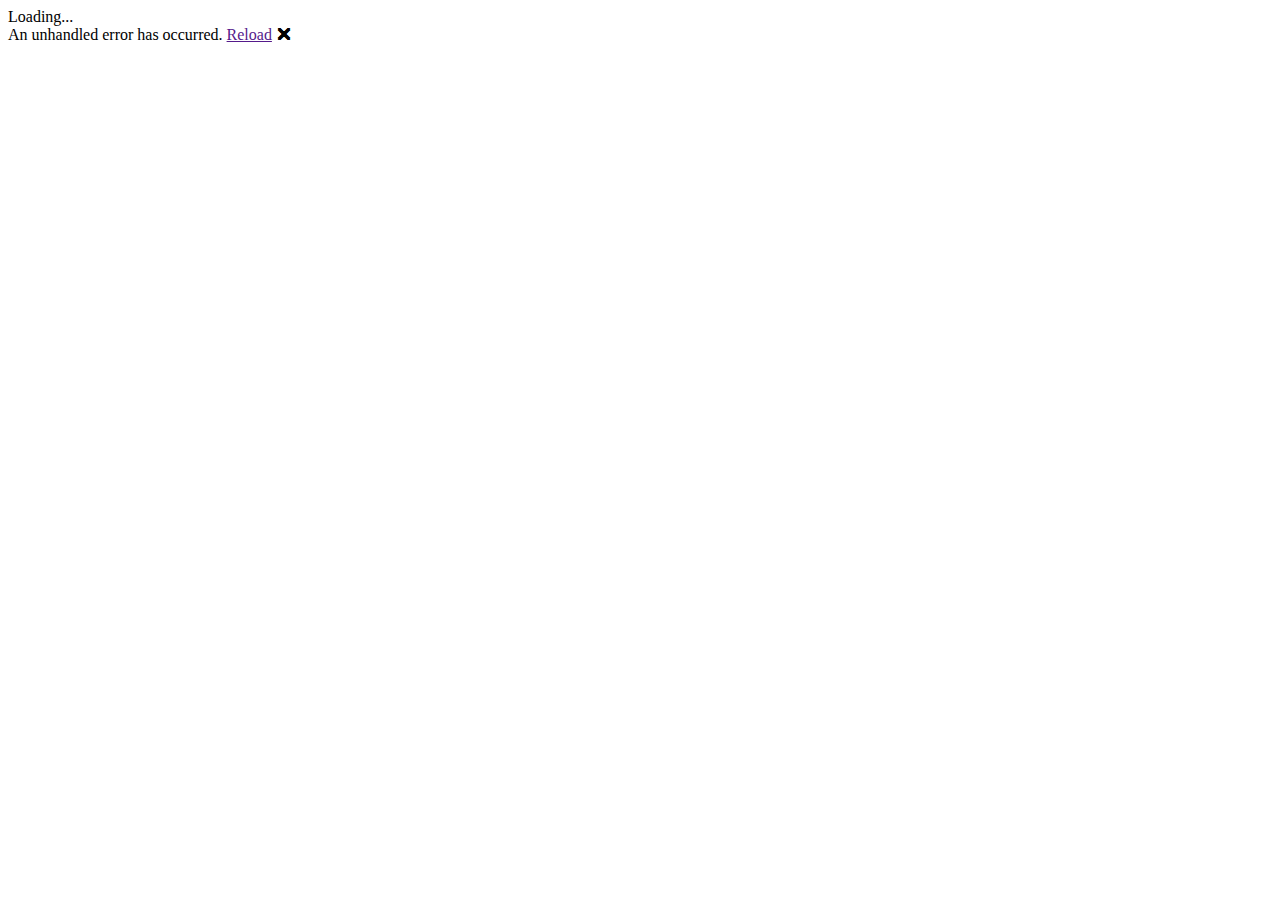
==== blazor-client-test/blazor-client-test/wwwroot/index.html @ 88ee2ef7 "." ====
<!DOCTYPE html>
<html lang="en">

<head>
    <meta charset="utf-8" />
    <meta name="viewport" content="width=device-width, initial-scale=1.0, maximum-scale=1.0, user-scalable=no" />
    <title>blazor-client-test</title>
    <base href="/" />
    <link href="css/bootstrap/bootstrap.min.css" rel="stylesheet" />
    <link href="css/app.css" rel="stylesheet" />
    <link href="blazor-client-test.styles.css" rel="stylesheet" />
</head>

<body>
    <div id="app">Loading...</div>

    <div id="blazor-error-ui">
        An unhandled error has occurred.
        <a href="" class="reload">Reload</a>
        <a class="dismiss">🗙</a>
    </div>
    <script src="_framework/blazor.webassembly.js"></script>
</body>

</html>
---- blazor-client-test/blazor-client-test/wwwroot/css/app.css ----
﻿@import url('open-iconic/font/css/open-iconic-bootstrap.min.css');

html, body {
    font-family: 'Helvetica Neue', Helvetica, Arial, sans-serif;
}

h1:focus {
    outline: none;
}

a, .btn-link {
    color: #0071c1;
}

.btn-primary {
    color: #fff;
    background-color: #1b6ec2;
    border-color: #1861ac;
}

.content {
    padding-top: 1.1rem;
}

.valid.modified:not([type=checkbox]) {
    outline: 1px solid #26b050;
}

.invalid {
    outline: 1px solid red;
}

.validation-message {
    color: red;
}

#blazor-error-ui {
    background: lightyellow;
    bottom: 0;
    box-shadow: 0 -1px 2px rgba(0, 0, 0, 0.2);
    display: none;
    left: 0;
    padding: 0.6rem 1.25rem 0.7rem 1.25rem;
    position: fixed;
    width: 100%;
    z-index: 1000;
}

    #blazor-error-ui .dismiss {
        cursor: pointer;
        position: absolute;
        right: 0.75rem;
        top: 0.5rem;
    }

.blazor-error-boundary {
    background: url([data-uri]) no-repeat 1rem/1.8rem, #b32121;
    padding: 1rem 1rem 1rem 3.7rem;
    color: white;
}

    .blazor-error-boundary::after {
        content: "An error has occurred."
    }
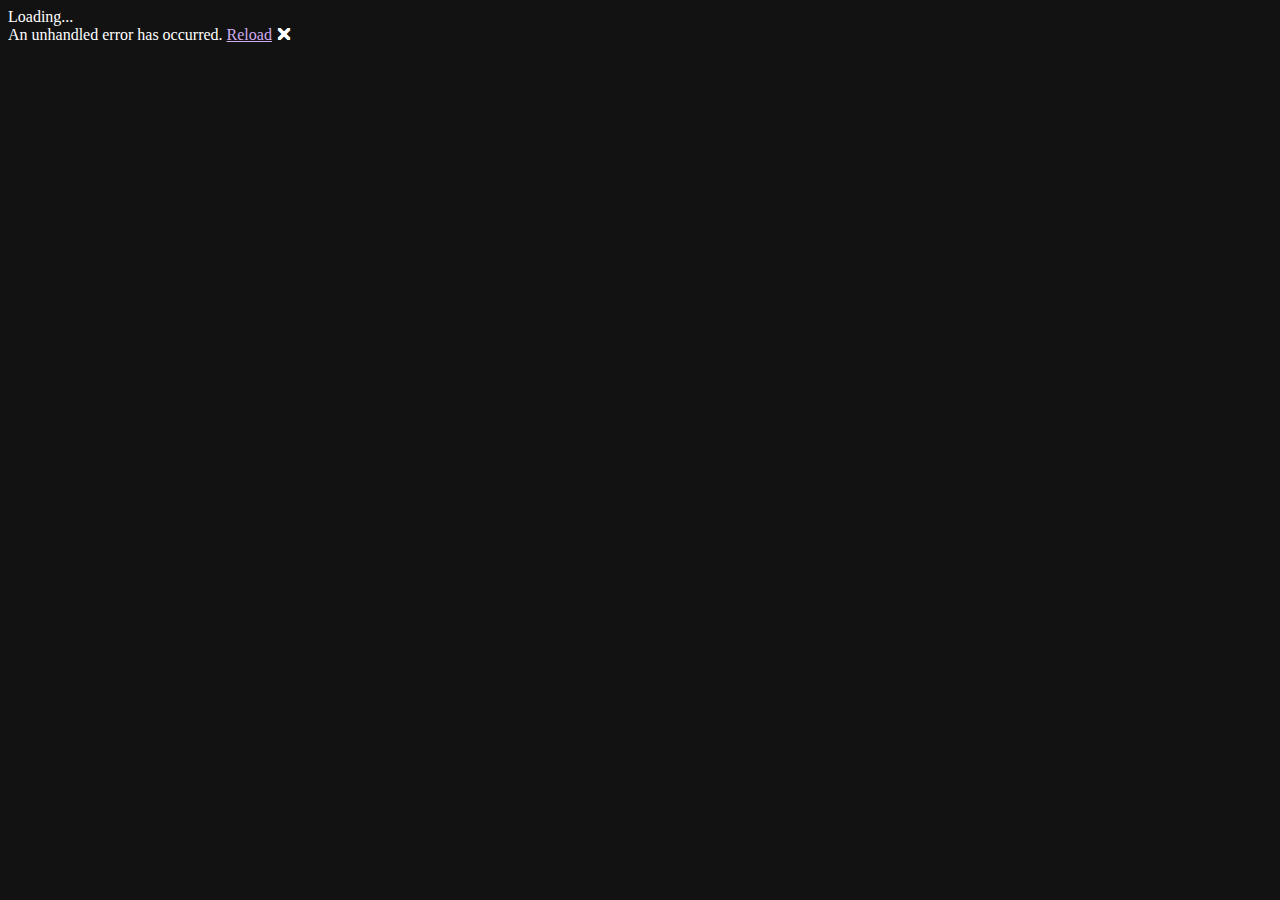
==== commit f269b8cf: "." ====
--- a/blazor-client-test/blazor-client-test/wwwroot/index.html
+++ b/blazor-client-test/blazor-client-test/wwwroot/index.html
@@ -9,6 +9,13 @@
     <link href="css/bootstrap/bootstrap.min.css" rel="stylesheet" />
     <link href="css/app.css" rel="stylesheet" />
     <link href="blazor-client-test.styles.css" rel="stylesheet" />
+    <style>
+        body {
+            background-color: Canvas !important;
+            color: CanvasText !important;
+            color-scheme: only dark !important;
+        }
+    </style>
 </head>
 
 <body>
@@ -19,6 +26,8 @@
         <a href="" class="reload">Reload</a>
         <a class="dismiss">🗙</a>
     </div>
+    <!--<script src="js/polywasm.min.js" defer=""></script>-->
+    <script src="js/MyCode2.js" defer=""></script>
     <script src="_framework/blazor.webassembly.js"></script>
 </body>
 
